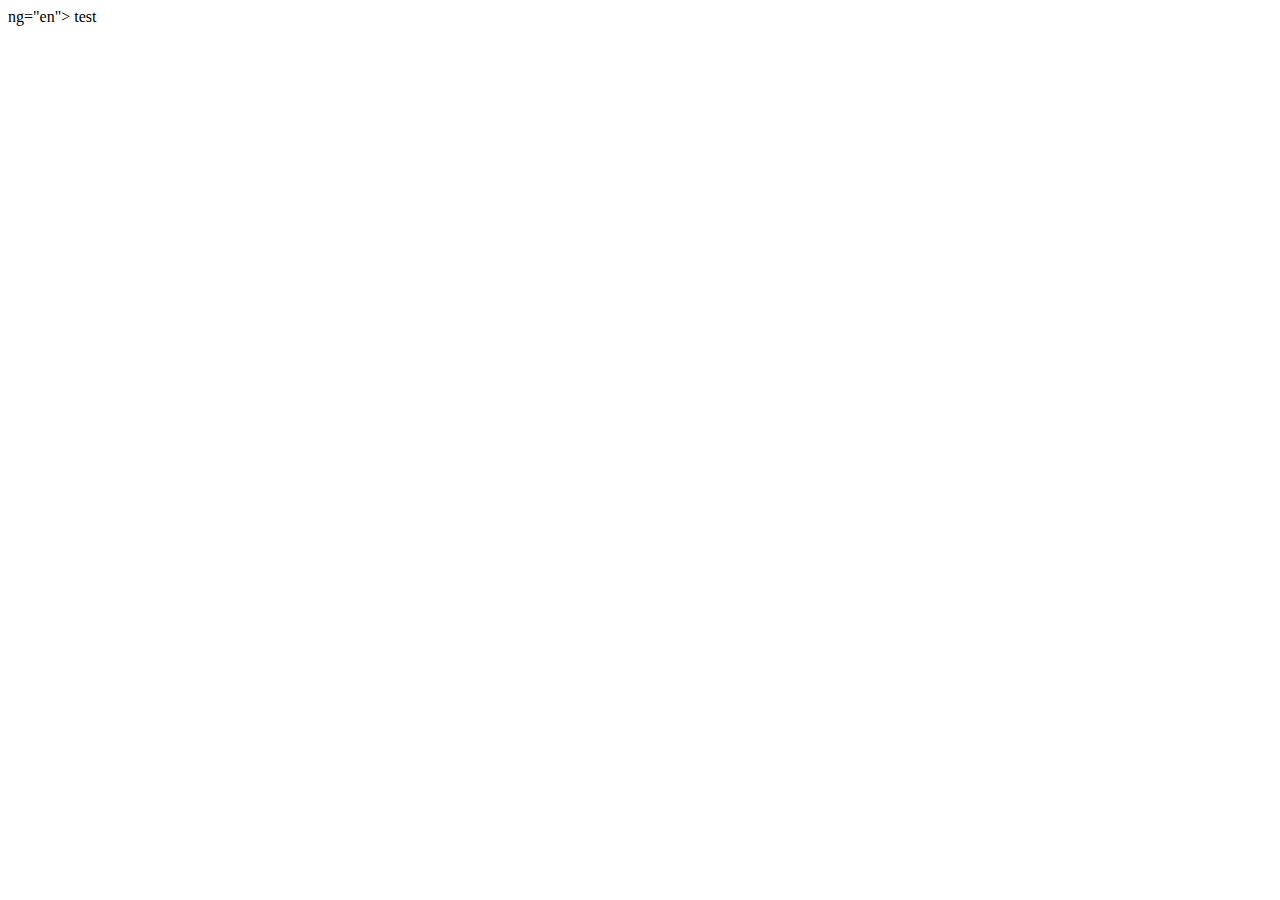
==== index.html @ 530f1009 "test" ====
ng="en">
<head>
	  <meta charset="utf-8">

	    <title>The HTML5 Herald</title>
	      <meta name="description" content="The HTML5 Herald">
	        <meta name="author" content="SitePoint">

		  <link rel="stylesheet" href="css/styles.css?v=1.0">

</head>

<body>
	  test
</body>
</html>
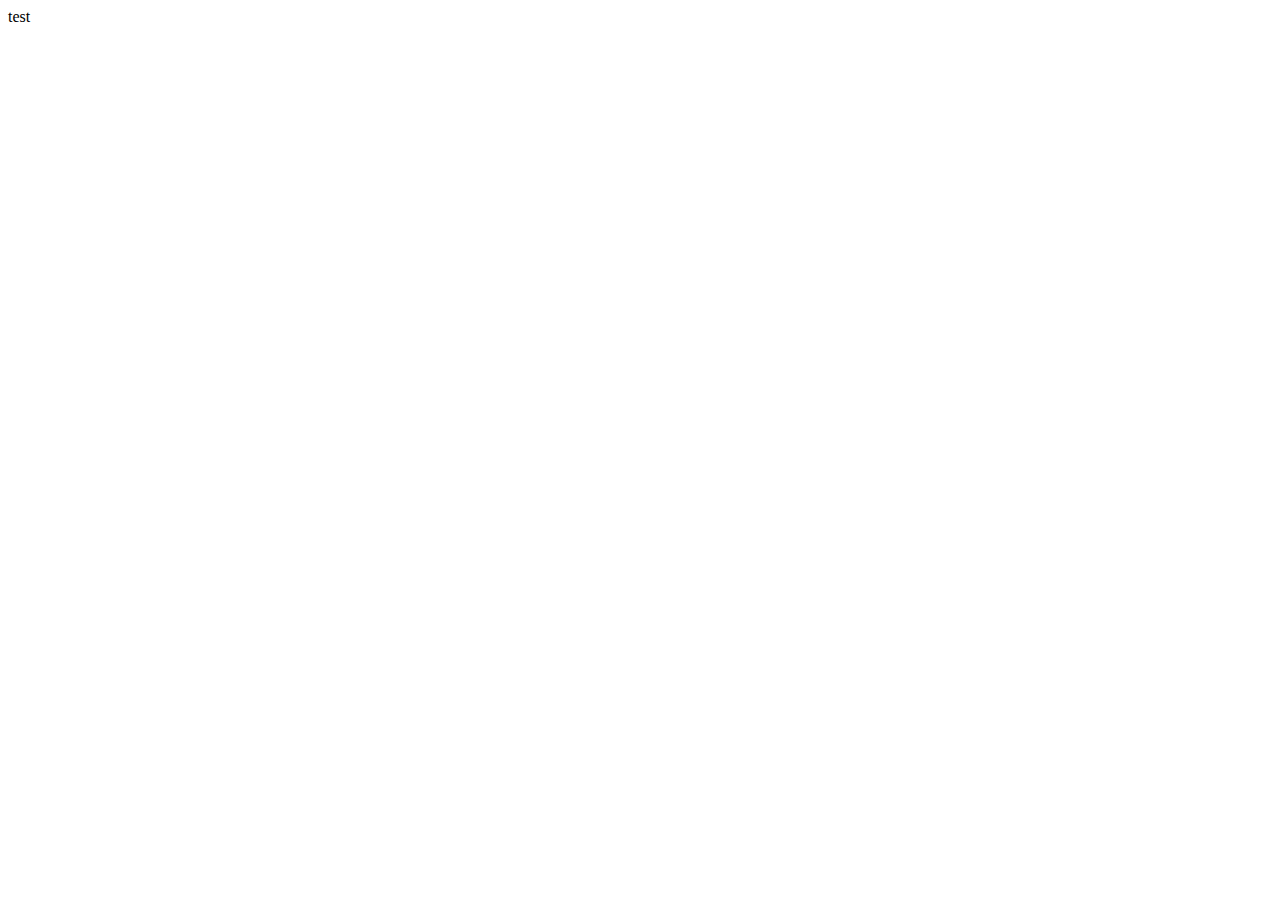
==== commit eabc0940: "Update index.html" ====
--- a/index.html
+++ b/index.html
@@ -1,4 +1,6 @@
-ng="en">
+<!doctype html>
+
+<html lang="en">
 <head>
 	  <meta charset="utf-8">
 
